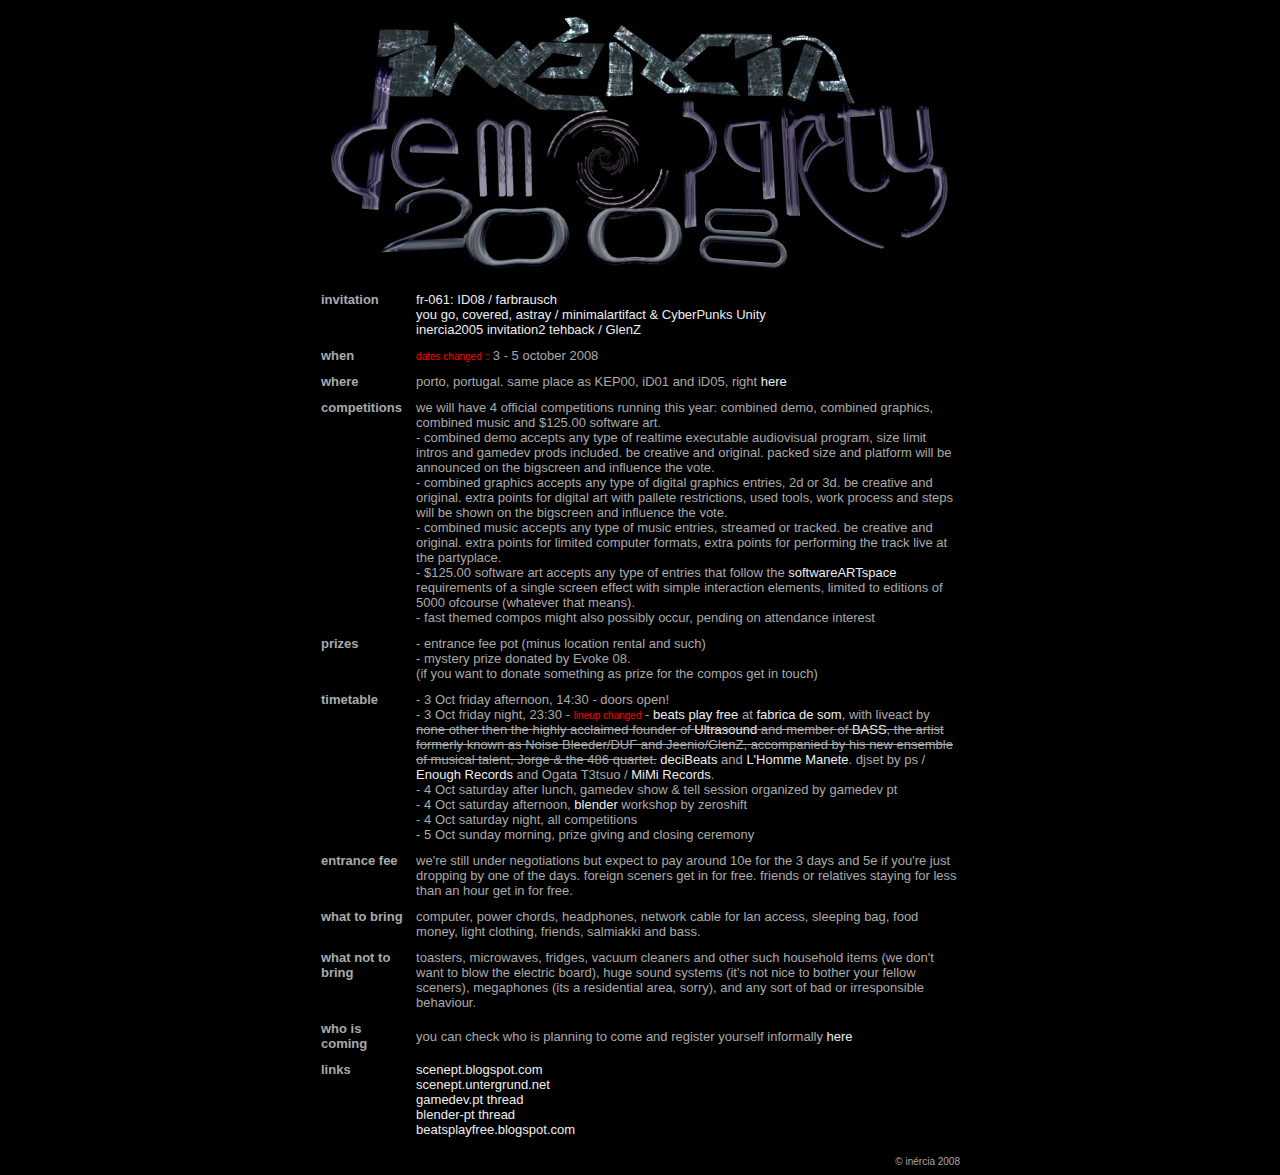
==== index.html @ 7e5c336d "add files" ====
﻿<html>
<head>
<title>inérciaDemoparty 2008</title>
<meta http-equiv="Content-Type" content="text/html; charset=iso-8859-1">
<link href="thiscss.css" rel="stylesheet" type="text/css">
</head>

<body bgcolor="#000000" text="#CCCCCC">

<div align="center">
  <p><img src="id08.jpg" width="640" height="267"></p>
  <table width="640" border="0" cellspacing="0" cellpadding="0" class="style1">
  <tr> 
      <td valign="top"><b><font color="AAAAAA" size="2" face="Verdana, Arial, Helvetica, sans-serif">invitation</font></b></td>
      <td width="10"><font color="AAAAAA" size="2" face="Verdana, Arial, Helvetica, sans-serif"></font></td>
      <td><font color="AAAAAA" size="2" face="Verdana, Arial, Helvetica, sans-serif"><a href="https://files.scene.org/get/demos/groups/farbrausch/fr-061.zip">fr-061: ID08 / farbrausch</a><br/>
      <a href="https://demozoo.org/productions/320127/">you go, covered, astray / minimalartifact &amp; CyberPunks Unity</a><br/>
      <a href="https://files.scene.org/get/parties/2008/euskal16/in64/glz-inercia2005_invitation2_tehback.zip">inercia2005 invitation2 tehback / GlenZ</a></font></td>
    </tr>
    <tr> 
      <td>&nbsp;</td>
      <td>&nbsp;</td>
      <td>&nbsp;</td>
    </tr>
    <tr> 
      <td valign="top"><b><font color="AAAAAA" size="2" face="Verdana, Arial, Helvetica, sans-serif">when</font></b></td>
      <td></td>
      <td><font color="FF0000">dates changed ::</font> <font color="AAAAAA" size="2" face="Verdana, Arial, Helvetica, sans-serif">3 - 5 october 2008</font></td>
    </tr>
    <tr> 
      <td>&nbsp;</td>
      <td>&nbsp;</td>
      <td>&nbsp;</td>
    </tr>
    <tr> 
      <td valign="top"><b><font color="AAAAAA" size="2" face="Verdana, Arial, Helvetica, sans-serif">where</font></b></td>
      <td></td>
      <td><font color="AAAAAA" size="2" face="Verdana, Arial, Helvetica, sans-serif">porto, portugal. same place as KEP00, iD01 and iD05, right <a href="https://maps.app.goo.gl/QE7khPDVZW5i2H2c8">here</a></font></td>
    </tr>
    <tr> 
      <td>&nbsp;</td>
      <td>&nbsp;</td>
      <td>&nbsp;</td>
    </tr>
    <tr> 
      <td valign="top"><b><font color="AAAAAA" size="2" face="Verdana, Arial, Helvetica, sans-serif">competitions</font></b></td>
      <td></td>
      <td><font color="AAAAAA" size="2" face="Verdana, Arial, Helvetica, sans-serif">we will have 4 official competitions running this year: combined demo, combined graphics, combined music and $125.00 software art.<br/>
      - combined demo accepts any type of realtime executable audiovisual program, size limit intros and gamedev prods included. be creative and original. packed size and platform will be announced on the bigscreen and influence the vote.<br/>
      - combined graphics accepts any type of digital graphics entries, 2d or 3d. be creative and original. extra points for digital art with pallete restrictions, used tools, work process and steps will be shown on the bigscreen and influence the vote.<br/>
      - combined music accepts any type of music entries, streamed or tracked. be creative and original. extra points for limited computer formats, extra points for performing the track live at the partyplace.<br/>
      - $125.00 software art accepts any type of entries that follow the <a href="http://www.softwareartspace.com/">softwareARTspace</a> requirements of a single screen effect with simple interaction elements, limited to editions of 5000 ofcourse (whatever that means).<br/>
      - fast themed compos might also possibly occur, pending on attendance interest</font></td>
    </tr>
    <tr> 
      <td>&nbsp;</td>
      <td>&nbsp;</td>
      <td>&nbsp;</td>
    </tr>
    <tr> 
      <td valign="top"><b><font color="AAAAAA" size="2" face="Verdana, Arial, Helvetica, sans-serif">prizes</font></b></td>
      <td></td>
      <td><font color="AAAAAA" size="2" face="Verdana, Arial, Helvetica, sans-serif">- entrance fee pot (minus location rental and such)<br/>- mystery prize donated by Evoke 08.<br/>(if you want to donate something as prize for the compos get in touch)</font></td>
    </tr>
    <tr> 
      <td>&nbsp;</td>
      <td>&nbsp;</td>
      <td>&nbsp;</td>
    </tr>
    <tr> 
      <td valign="top"><b><font color="AAAAAA" size="2" face="Verdana, Arial, Helvetica, sans-serif">timetable</font></b></td>
      <td></td>
      <td><font color="AAAAAA" size="2" face="Verdana, Arial, Helvetica, sans-serif">
      - 3 Oct friday afternoon, 14:30 - doors open!<br/>
      - 3 Oct friday night, 23:30 - </font><font color="FF0000">lineup changed</font><font color="AAAAAA" size="2" face="Verdana, Arial, Helvetica, sans-serif"> - <a href="http://beatsplayfree.blogspot.com/">beats play free</a> at <a href="http://www.fabricadesom.org/">fabrica de som</a>, with liveact by <strike>none other then the highly acclaimed founder of <a href="http://www.pouet.net/groups.php?which=4414">Ultrasound</a> and member of <a href="http://www.pouet.net/groups.php?which=4415">BASS</a>, the artist formerly known as Noise Bleeder/DUF and Jeenio/GlenZ, accompanied by his new ensemble of musical talent, Jorge &amp; the 486 quartet.</strike> <a href="http://www.decibeats.com/">deciBeats</a> and <a href="http://www.myspace.com/gaylinksarenotavailable">L'Homme Manete</a>. djset by ps / <a href="http://enoughrecords.scene.org/">Enough Records</a> and Ogata T3tsuo / <a href="http://clubotaku.org/mimi">MiMi Records</a>.<br/>
      - 4 Oct saturday after lunch, gamedev show &amp; tell session organized by gamedev pt<br/>
      - 4 Oct saturday afternoon, <a href="https://forum-blender-pt.boards.net/">blender</a> workshop by zeroshift<br/>
      - 4 Oct saturday night, all competitions<br/>
      - 5 Oct sunday morning, prize giving and closing ceremony<br/></font></td>
    </tr>
    <tr> 
      <td>&nbsp;</td>
      <td>&nbsp;</td>
      <td>&nbsp;</td>
    </tr>
    <tr> 
      <td valign="top"><b><font color="AAAAAA" size="2" face="Verdana, Arial, Helvetica, sans-serif">entrance fee</font></b></td>
      <td></td>
      <td><font color="AAAAAA" size="2" face="Verdana, Arial, Helvetica, sans-serif">we're still under negotiations but expect to pay around 10e for the 3 days and 5e if you're just dropping by one of the days. foreign sceners get in for free. friends or relatives staying for less than an hour get in for free.</font></td>
    </tr>
    <tr> 
      <td>&nbsp;</td>
      <td>&nbsp;</td>
      <td>&nbsp;</td>
    </tr>
    <tr> 
      <td valign="top"><b><font color="AAAAAA" size="2" face="Verdana, Arial, Helvetica, sans-serif">what 
        to bring</font></b></td>
      <td></td>
      <td><font color="AAAAAA" size="2" face="Verdana, Arial, Helvetica, sans-serif">computer, 
        power chords, headphones, network cable for lan access, sleeping bag,
        food money, light clothing, friends, salmiakki and bass.</font></td>
    </tr>
    <tr> 
      <td>&nbsp;</td>
      <td>&nbsp;</td>
      <td>&nbsp;</td>
    </tr>
    <tr> 
      <td valign="top"><b><font color="AAAAAA" size="2" face="Verdana, Arial, Helvetica, sans-serif">what 
        not to bring</font></b></td>
      <td></td>
      <td><font color="AAAAAA" size="2" face="Verdana, Arial, Helvetica, sans-serif">toasters, 
        microwaves, fridges, vacuum cleaners and other such household items (we don't 
        want to blow the electric board), huge sound systems (it's not nice to bother your 
        fellow sceners), megaphones (its a residential area, sorry), and any sort of bad or irresponsible behaviour.</font></td>
    </tr>
    <tr> 
      <td>&nbsp;</td>
      <td>&nbsp;</td>
      <td>&nbsp;</td>
    </tr>
    <tr> 
      <td valign="top"><b><font color="AAAAAA" size="2" face="Verdana, Arial, Helvetica, sans-serif">who is coming</font></b></td>
      <td></td>
      <td><font color="AAAAAA" size="2" face="Verdana, Arial, Helvetica, sans-serif">you can check who is planning to come and register yourself informally <a href="https://scenept.untergrund.net/inercia">here</a><br/>
      </font></td>
    </tr>
    <tr> 
      <td>&nbsp;</td>
      <td>&nbsp;</td>
      <td>&nbsp;</td>
    </tr>
    <tr> 
      <td valign="top"><b><font color="AAAAAA" size="2" face="Verdana, Arial, Helvetica, sans-serif">links</font></b></td>
      <td></td>
      <td><font color="AAAAAA" size="2" face="Verdana, Arial, Helvetica, sans-serif">
      <a href="https://scenept.blogspot.com/">scenept.blogspot.com</a><br/>
      <a href="https://scenept.untergrund.net/">scenept.untergrund.net</a><br/>
      <a href="https://www.gamedev-pt.net/forum.vertopico.php?tid=2013">gamedev.pt thread</a><br/>
      <a href="https://forum.blender-pt.com/topic/252">blender-pt thread</a><br/>
      <a href="https://beatsplayfree.blogspot.com/">beatsplayfree.blogspot.com</a></font></td>
    </tr>
  </table>
  <table width="640" border="0" cellspacing="0" cellpadding="0">
    <tr>
      <td>&nbsp;</td>
    </tr>
    <tr>
      <td>
        <div align="right"><font color="AAAAAA" size="1" face="Verdana, Arial, Helvetica, sans-serif">&copy; 
          in&eacute;rcia 2008</font></div>
      </td>
    </tr>
  </table>
</div>
</body>

</html>
---- thiscss.css ----
﻿.style1 {
	font-family: Verdana, Arial, Helvetica, sans-serif;
	font-size: 10px;
	font-style: normal;
	font-weight: normal;
	font-variant: normal;
	color: #999999;
	border-top-width: 1px;
	border-right-width: 1px;
	border-bottom-width: 1px;
	border-left-width: 1px;
	border-top-style: solid;
	border-right-style: solid;
	border-bottom-style: solid;
	border-left-style: solid;
	border-top-color: #000000;
	border-right-color: #000000;
	border-bottom-color: #000000;
	border-left-color: #000000;
	padding: 0px 0px 0px 0px;
	background-color: #00000;
	link:color: #CCCCCC 
}

a {
	text-decoration: none;
}
a:active     { 
	color: #EEEEEE 
}
a:link       { 
	color: #EEEEEE 
}
a:visited    { 
	color: #EEEEEE
}
a:hover		 { 
	color: #777777
}
body {
	background-color: #000000;
}
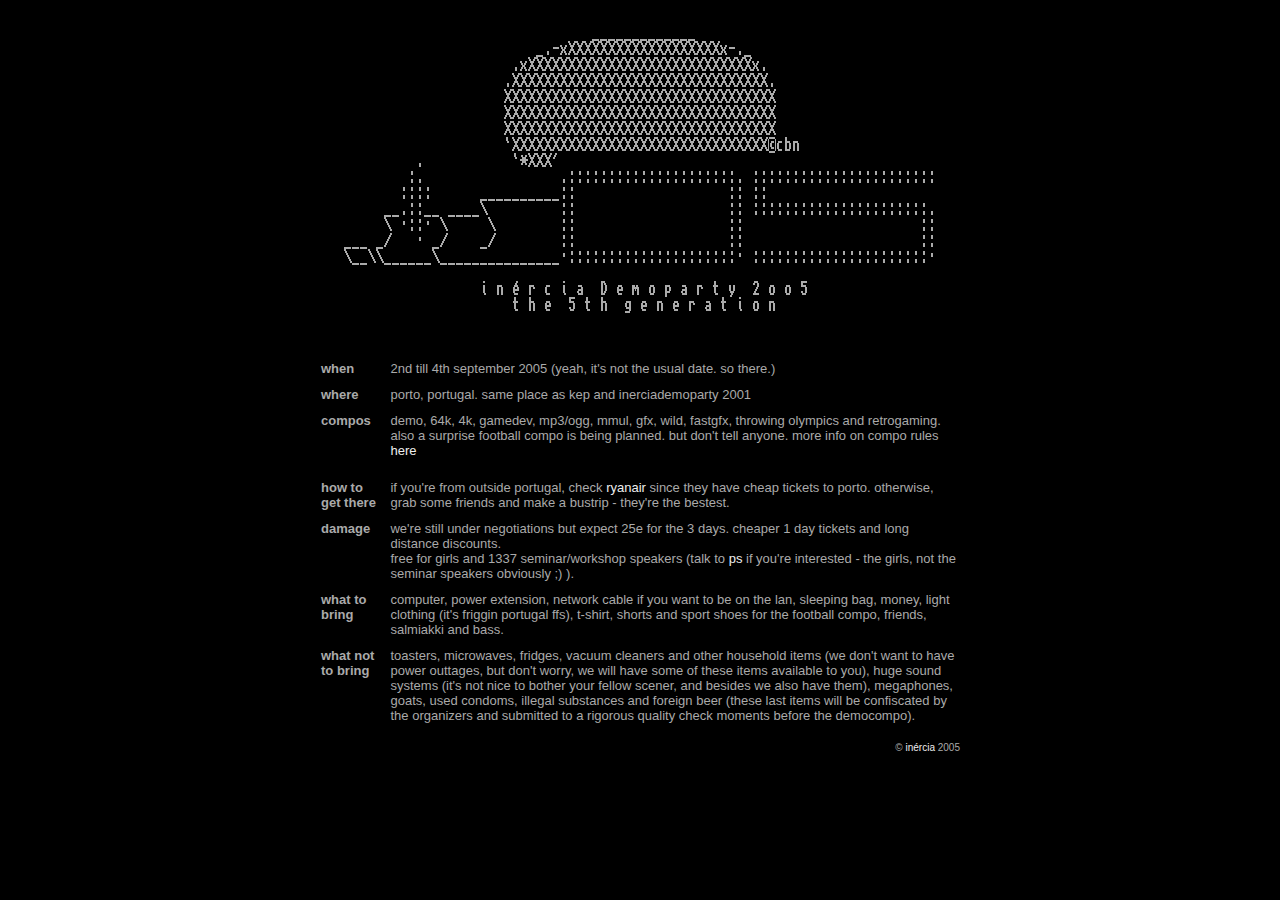
==== commit 36d4122d: "id05 minimal upload" ====
--- a/index.html
+++ b/index.html
@@ -1,31 +1,20 @@
-﻿<html>
+<html>
 <head>
-<title>inérciaDemoparty 2008</title>
-<meta http-equiv="Content-Type" content="text/html; charset=iso-8859-1">
+<meta http-equiv="Content-Type" content="text/html; charset=windows-1252">
+<title>i n � r c i a  D e m o p a r t y  2 0 0 5</title>
 <link href="thiscss.css" rel="stylesheet" type="text/css">
 </head>
 
 <body bgcolor="#000000" text="#CCCCCC">
-
+ 
 <div align="center">
-  <p><img src="id08.jpg" width="640" height="267"></p>
+  <p><img src="id05.png" width="640" height="336"></p>
   <table width="640" border="0" cellspacing="0" cellpadding="0" class="style1">
-  <tr> 
-      <td valign="top"><b><font color="AAAAAA" size="2" face="Verdana, Arial, Helvetica, sans-serif">invitation</font></b></td>
+    <tbody><tr> 
+      <td valign="top"><b><font color="AAAAAA" size="2" face="Verdana, Arial, Helvetica, sans-serif">when</font></b></td>
       <td width="10"><font color="AAAAAA" size="2" face="Verdana, Arial, Helvetica, sans-serif"></font></td>
-      <td><font color="AAAAAA" size="2" face="Verdana, Arial, Helvetica, sans-serif"><a href="https://files.scene.org/get/demos/groups/farbrausch/fr-061.zip">fr-061: ID08 / farbrausch</a><br/>
-      <a href="https://demozoo.org/productions/320127/">you go, covered, astray / minimalartifact &amp; CyberPunks Unity</a><br/>
-      <a href="https://files.scene.org/get/parties/2008/euskal16/in64/glz-inercia2005_invitation2_tehback.zip">inercia2005 invitation2 tehback / GlenZ</a></font></td>
-    </tr>
-    <tr> 
-      <td>&nbsp;</td>
-      <td>&nbsp;</td>
-      <td>&nbsp;</td>
-    </tr>
-    <tr> 
-      <td valign="top"><b><font color="AAAAAA" size="2" face="Verdana, Arial, Helvetica, sans-serif">when</font></b></td>
-      <td></td>
-      <td><font color="FF0000">dates changed ::</font> <font color="AAAAAA" size="2" face="Verdana, Arial, Helvetica, sans-serif">3 - 5 october 2008</font></td>
+      <td><font color="AAAAAA" size="2" face="Verdana, Arial, Helvetica, sans-serif">2nd 
+        till 4th september 2005 (yeah, it's not the usual date. so there.)</font></td>
     </tr>
     <tr> 
       <td>&nbsp;</td>
@@ -34,8 +23,9 @@
     </tr>
     <tr> 
       <td valign="top"><b><font color="AAAAAA" size="2" face="Verdana, Arial, Helvetica, sans-serif">where</font></b></td>
-      <td></td>
-      <td><font color="AAAAAA" size="2" face="Verdana, Arial, Helvetica, sans-serif">porto, portugal. same place as KEP00, iD01 and iD05, right <a href="https://maps.app.goo.gl/QE7khPDVZW5i2H2c8">here</a></font></td>
+      <td><font color="AAAAAA" size="2" face="Verdana, Arial, Helvetica, sans-serif"></font></td>
+      <td><font color="AAAAAA" size="2" face="Verdana, Arial, Helvetica, sans-serif">porto, 
+        portugal. same place as kep and inerciademoparty 2001</font></td>
     </tr>
     <tr> 
       <td>&nbsp;</td>
@@ -43,14 +33,36 @@
       <td>&nbsp;</td>
     </tr>
     <tr> 
-      <td valign="top"><b><font color="AAAAAA" size="2" face="Verdana, Arial, Helvetica, sans-serif">competitions</font></b></td>
-      <td></td>
-      <td><font color="AAAAAA" size="2" face="Verdana, Arial, Helvetica, sans-serif">we will have 4 official competitions running this year: combined demo, combined graphics, combined music and $125.00 software art.<br/>
-      - combined demo accepts any type of realtime executable audiovisual program, size limit intros and gamedev prods included. be creative and original. packed size and platform will be announced on the bigscreen and influence the vote.<br/>
-      - combined graphics accepts any type of digital graphics entries, 2d or 3d. be creative and original. extra points for digital art with pallete restrictions, used tools, work process and steps will be shown on the bigscreen and influence the vote.<br/>
-      - combined music accepts any type of music entries, streamed or tracked. be creative and original. extra points for limited computer formats, extra points for performing the track live at the partyplace.<br/>
-      - $125.00 software art accepts any type of entries that follow the <a href="http://www.softwareartspace.com/">softwareARTspace</a> requirements of a single screen effect with simple interaction elements, limited to editions of 5000 ofcourse (whatever that means).<br/>
-      - fast themed compos might also possibly occur, pending on attendance interest</font></td>
+      <td valign="top"><b><font color="AAAAAA" size="2" face="Verdana, Arial, Helvetica, sans-serif">compos</font></b></td>
+      <td><font color="AAAAAA" size="2" face="Verdana, Arial, Helvetica, sans-serif"></font></td>
+      <td><font color="AAAAAA" size="2" face="Verdana, Arial, Helvetica, sans-serif">demo, 
+        64k, 4k, gamedev, mp3/ogg, mmul, gfx, wild, fastgfx, throwing olympics 
+        and retrogaming. also a surprise football compo is being planned. but 
+        don't tell anyone. more info on compo rules <a href="id05comporules.html">here</a></font></td>
+    </tr>
+    <tr> 
+      <td>&nbsp;</td>
+      <td>&nbsp;</td>
+      <td>&nbsp;</td>
+    </tr>
+<!--    <tr> 
+      <td valign="top"><b><font color="AAAAAA" size="2" face="Verdana, Arial, Helvetica, sans-serif">other activities</font></b></td>
+      <td width="10"><font color="AAAAAA" size="2" face="Verdana, Arial, Helvetica, sans-serif"></font></td>
+      <td valign="top"><font color="AAAAAA" size="2" face="Verdana, Arial, Helvetica, sans-serif">
+      <a href="https://web.archive.org/web/20061104144111/http://id2k5.inercia.org/">check our other id2005 site</a></font></td>
+    </tr> -->
+    <tr> 
+      <td>&nbsp;</td>
+      <td>&nbsp;</td>
+      <td>&nbsp;</td>
+    </tr>
+    <tr> 
+      <td valign="top"><b><font color="AAAAAA" size="2" face="Verdana, Arial, Helvetica, sans-serif">how 
+        to get there</font></b></td>
+      <td><font color="AAAAAA" size="2" face="Verdana, Arial, Helvetica, sans-serif"></font></td>
+      <td><font color="AAAAAA" size="2" face="Verdana, Arial, Helvetica, sans-serif">if you're from outside portugal, check 
+        <a href="https://www.ryanair.com/" target="_new">ryanair</a> since they have cheap tickets to porto. otherwise, grab some friends 
+        and make a bustrip - they're the bestest.</font></td>
     </tr>
     <tr> 
       <td>&nbsp;</td>
@@ -58,35 +70,10 @@
       <td>&nbsp;</td>
     </tr>
     <tr> 
-      <td valign="top"><b><font color="AAAAAA" size="2" face="Verdana, Arial, Helvetica, sans-serif">prizes</font></b></td>
-      <td></td>
-      <td><font color="AAAAAA" size="2" face="Verdana, Arial, Helvetica, sans-serif">- entrance fee pot (minus location rental and such)<br/>- mystery prize donated by Evoke 08.<br/>(if you want to donate something as prize for the compos get in touch)</font></td>
-    </tr>
-    <tr> 
-      <td>&nbsp;</td>
-      <td>&nbsp;</td>
-      <td>&nbsp;</td>
-    </tr>
-    <tr> 
-      <td valign="top"><b><font color="AAAAAA" size="2" face="Verdana, Arial, Helvetica, sans-serif">timetable</font></b></td>
-      <td></td>
-      <td><font color="AAAAAA" size="2" face="Verdana, Arial, Helvetica, sans-serif">
-      - 3 Oct friday afternoon, 14:30 - doors open!<br/>
-      - 3 Oct friday night, 23:30 - </font><font color="FF0000">lineup changed</font><font color="AAAAAA" size="2" face="Verdana, Arial, Helvetica, sans-serif"> - <a href="http://beatsplayfree.blogspot.com/">beats play free</a> at <a href="http://www.fabricadesom.org/">fabrica de som</a>, with liveact by <strike>none other then the highly acclaimed founder of <a href="http://www.pouet.net/groups.php?which=4414">Ultrasound</a> and member of <a href="http://www.pouet.net/groups.php?which=4415">BASS</a>, the artist formerly known as Noise Bleeder/DUF and Jeenio/GlenZ, accompanied by his new ensemble of musical talent, Jorge &amp; the 486 quartet.</strike> <a href="http://www.decibeats.com/">deciBeats</a> and <a href="http://www.myspace.com/gaylinksarenotavailable">L'Homme Manete</a>. djset by ps / <a href="http://enoughrecords.scene.org/">Enough Records</a> and Ogata T3tsuo / <a href="http://clubotaku.org/mimi">MiMi Records</a>.<br/>
-      - 4 Oct saturday after lunch, gamedev show &amp; tell session organized by gamedev pt<br/>
-      - 4 Oct saturday afternoon, <a href="https://forum-blender-pt.boards.net/">blender</a> workshop by zeroshift<br/>
-      - 4 Oct saturday night, all competitions<br/>
-      - 5 Oct sunday morning, prize giving and closing ceremony<br/></font></td>
-    </tr>
-    <tr> 
-      <td>&nbsp;</td>
-      <td>&nbsp;</td>
-      <td>&nbsp;</td>
-    </tr>
-    <tr> 
-      <td valign="top"><b><font color="AAAAAA" size="2" face="Verdana, Arial, Helvetica, sans-serif">entrance fee</font></b></td>
-      <td></td>
-      <td><font color="AAAAAA" size="2" face="Verdana, Arial, Helvetica, sans-serif">we're still under negotiations but expect to pay around 10e for the 3 days and 5e if you're just dropping by one of the days. foreign sceners get in for free. friends or relatives staying for less than an hour get in for free.</font></td>
+      <td valign="top"><b><font color="AAAAAA" size="2" face="Verdana, Arial, Helvetica, sans-serif">damage</font></b></td>
+      <td><font color="AAAAAA" size="2" face="Verdana, Arial, Helvetica, sans-serif"></font></td>
+      <td><font color="AAAAAA" size="2" face="Verdana, Arial, Helvetica, sans-serif">we're still under negotiations but expect 25e for the 3 days. cheaper 1 day tickets and long distance discounts.<br>
+      free for girls and 1337 seminar/workshop speakers (talk to <a href="https://www.youtube.com/c/psenough">ps</a> if you're interested - the girls, not the seminar speakers obviously ;) ).</font></td>
     </tr>
     <tr> 
       <td>&nbsp;</td>
@@ -96,10 +83,11 @@
     <tr> 
       <td valign="top"><b><font color="AAAAAA" size="2" face="Verdana, Arial, Helvetica, sans-serif">what 
         to bring</font></b></td>
-      <td></td>
+      <td><font color="AAAAAA" size="2" face="Verdana, Arial, Helvetica, sans-serif"></font></td>
       <td><font color="AAAAAA" size="2" face="Verdana, Arial, Helvetica, sans-serif">computer, 
-        power chords, headphones, network cable for lan access, sleeping bag,
-        food money, light clothing, friends, salmiakki and bass.</font></td>
+        power extension, network cable if you want to be on the lan, sleeping 
+        bag, money, light clothing (it's friggin portugal ffs), t-shirt, shorts 
+        and sport shoes for the football compo, friends, salmiakki and bass.</font></td>
     </tr>
     <tr> 
       <td>&nbsp;</td>
@@ -109,51 +97,27 @@
     <tr> 
       <td valign="top"><b><font color="AAAAAA" size="2" face="Verdana, Arial, Helvetica, sans-serif">what 
         not to bring</font></b></td>
-      <td></td>
+      <td><font color="AAAAAA" size="2" face="Verdana, Arial, Helvetica, sans-serif"></font></td>
       <td><font color="AAAAAA" size="2" face="Verdana, Arial, Helvetica, sans-serif">toasters, 
-        microwaves, fridges, vacuum cleaners and other such household items (we don't 
-        want to blow the electric board), huge sound systems (it's not nice to bother your 
-        fellow sceners), megaphones (its a residential area, sorry), and any sort of bad or irresponsible behaviour.</font></td>
+        microwaves, fridges, vacuum cleaners and other household items (we don't 
+        want to have power outtages, but don't worry, we will have some of these 
+        items available to you), huge sound systems (it's not nice to bother your 
+        fellow scener, and besides we also have them), megaphones, goats, used condoms, illegal substances 
+        and foreign beer (these last items will be confiscated by the organizers 
+        and submitted to a rigorous quality check moments before the democompo).</font></td>
     </tr>
-    <tr> 
-      <td>&nbsp;</td>
-      <td>&nbsp;</td>
-      <td>&nbsp;</td>
-    </tr>
-    <tr> 
-      <td valign="top"><b><font color="AAAAAA" size="2" face="Verdana, Arial, Helvetica, sans-serif">who is coming</font></b></td>
-      <td></td>
-      <td><font color="AAAAAA" size="2" face="Verdana, Arial, Helvetica, sans-serif">you can check who is planning to come and register yourself informally <a href="https://scenept.untergrund.net/inercia">here</a><br/>
-      </font></td>
-    </tr>
-    <tr> 
-      <td>&nbsp;</td>
-      <td>&nbsp;</td>
-      <td>&nbsp;</td>
-    </tr>
-    <tr> 
-      <td valign="top"><b><font color="AAAAAA" size="2" face="Verdana, Arial, Helvetica, sans-serif">links</font></b></td>
-      <td></td>
-      <td><font color="AAAAAA" size="2" face="Verdana, Arial, Helvetica, sans-serif">
-      <a href="https://scenept.blogspot.com/">scenept.blogspot.com</a><br/>
-      <a href="https://scenept.untergrund.net/">scenept.untergrund.net</a><br/>
-      <a href="https://www.gamedev-pt.net/forum.vertopico.php?tid=2013">gamedev.pt thread</a><br/>
-      <a href="https://forum.blender-pt.com/topic/252">blender-pt thread</a><br/>
-      <a href="https://beatsplayfree.blogspot.com/">beatsplayfree.blogspot.com</a></font></td>
-    </tr>
-  </table>
+  </tbody></table>
   <table width="640" border="0" cellspacing="0" cellpadding="0">
-    <tr>
+    <tbody><tr>
       <td>&nbsp;</td>
     </tr>
     <tr>
       <td>
-        <div align="right"><font color="AAAAAA" size="1" face="Verdana, Arial, Helvetica, sans-serif">&copy; 
-          in&eacute;rcia 2008</font></div>
+        <div align="right"><font color="AAAAAA" size="1" face="Verdana, Arial, Helvetica, sans-serif">� 
+          <a href="https://inercia.pt">in�rcia</a> 2005</font></div>
       </td>
     </tr>
-  </table>
+  </tbody></table>
 </div>
 </body>
-
 </html>--- a/thiscss.css
+++ b/thiscss.css
@@ -1,4 +1,5 @@
-﻿.style1 {
+
+.style1 {
 	font-family: Verdana, Arial, Helvetica, sans-serif;
 	font-size: 10px;
 	font-style: normal;
